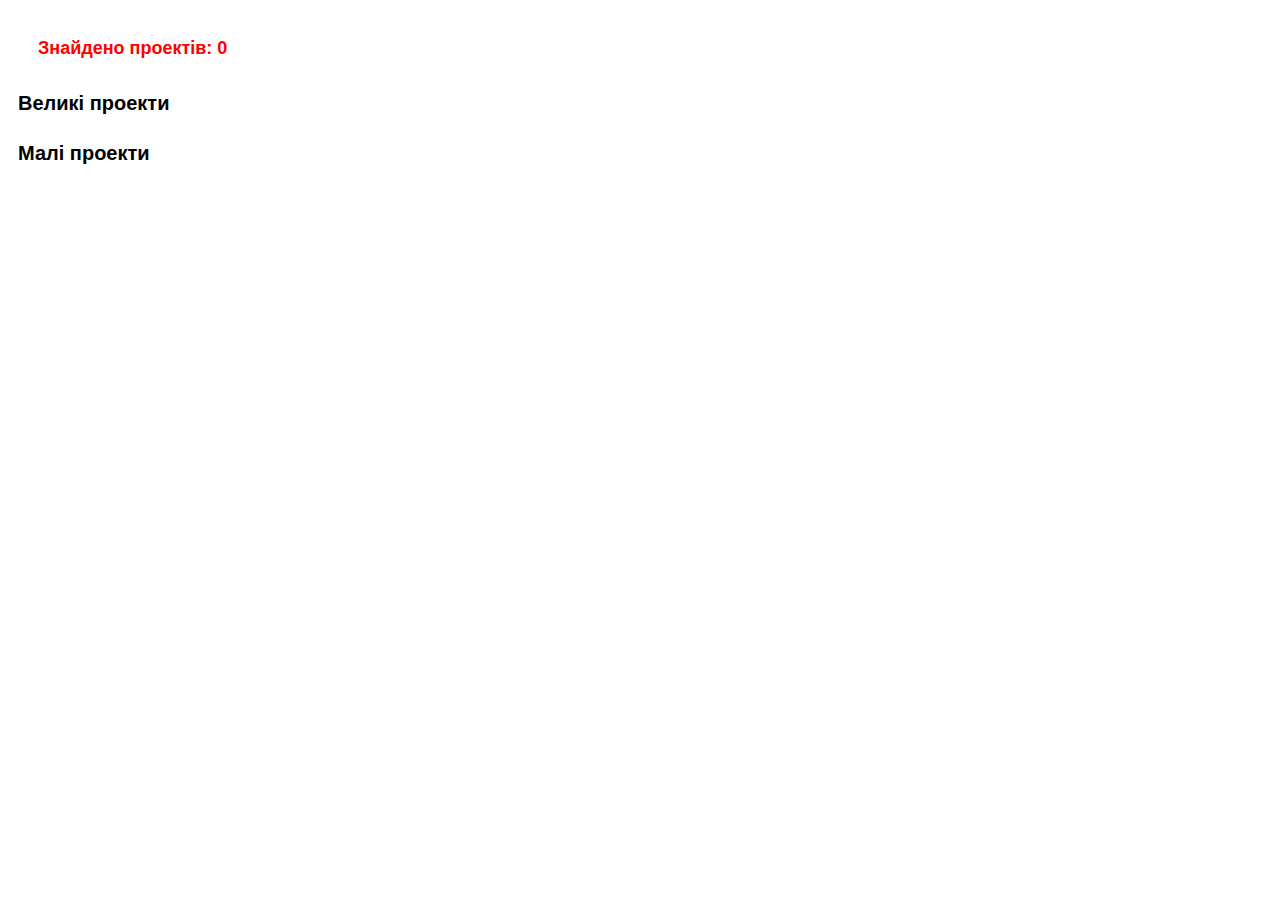
==== DniproProjects/index.html @ d9adff73 "Added DniproProjects" ====
<!DOCTYPE html>
<html lang="en">

<head>
    <meta charset="UTF-8">
    <meta name="viewport" content="width=device-width, initial-scale=1.0">
    <meta http-equiv="X-UA-Compatible" content="ie=edge">
    <title>Громадський проект - Статистика</title>
    <script src="https://ajax.googleapis.com/ajax/libs/jquery/3.2.1/jquery.min.js"></script>
    <link rel="stylesheet" href="css/styles.css">
</head>

<body>
    <div id="status"></div>
    <button id="stop-button" click="stop = true;">Зупинити</button>
    <h1>Великі проекти</h1>
    <div id="large-projects" class="projects">

    </div>
    <h1>Малі проекти</h1>
    <div id="small-projects" class="projects">

    </div>
    <script src="js/main.js"></script>
</body>

</html>
---- DniproProjects/css/styles.css ----
p {
    margin:0;
}

body {
    padding: 10px;
    font-family: Arial, Helvetica, sans-serif;
}

#status {
    padding: 20px;
    color: red;
    font-weight: bold;
    font-size: 18px;
}

h1 {
    font-size: 20px;
}

.projects {
    display: flex;
    flex-wrap: wrap;
}

.project {
    border: solid 1px #000000;
    border-radius: 5px;
    padding: 3px 8px;
    margin: 2px;
    font-size: 10pt;
    background-color: #eef;
    max-width: 200px;
}

.project-selected {
    background-color: #fee;
}

.project-order {
    float: left;
    margin-right: 10px;
    font-weight: bold;
    font-size: 10pt;
    color: green;
}

.project-votes:before {
    content: "Голосів: ";
}

.project-votes {
    margin-right: 10px;
    font-weight: bold;
    font-size: 10pt;
}

.project-cost:before {
    content: "Вартість: ";
}

.project-cost {
    font-size: 10pt;
}

.project-cost-sum:before {
    content: "З попередніми: ";
}

.project-cost-sum {
    font-size: 10pt;
}

.project-name {
    font-size: 8pt;
    font-weight: bold;
    margin-top: 3px;
}

.project-desc {
    font-size: 8pt;
    margin-top: 3px;
}
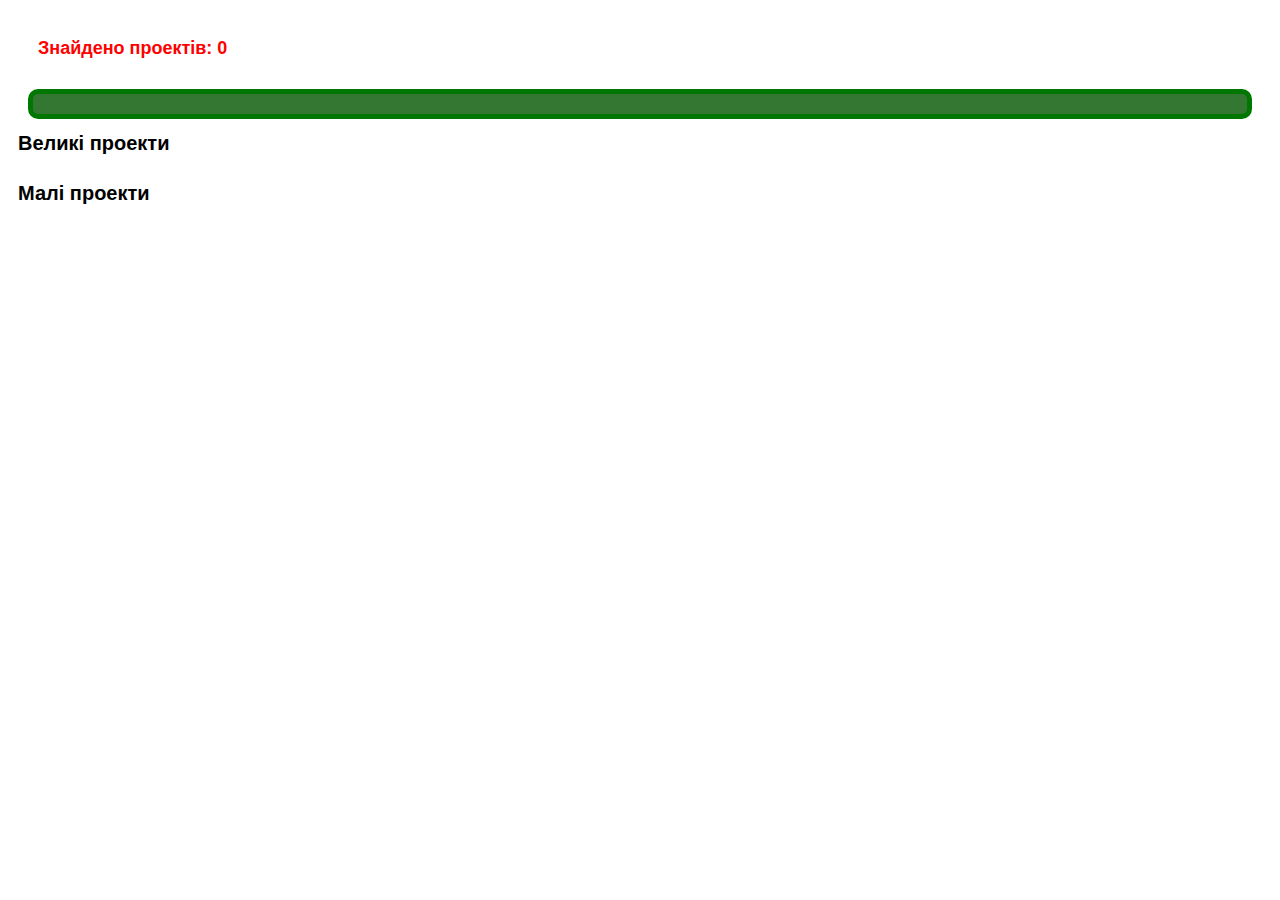
==== commit 170b6263: "Version 2" ====
--- a/DniproProjects/index.html
+++ b/DniproProjects/index.html
@@ -7,12 +7,14 @@
     <meta http-equiv="X-UA-Compatible" content="ie=edge">
     <title>Громадський проект - Статистика</title>
     <script src="https://ajax.googleapis.com/ajax/libs/jquery/3.2.1/jquery.min.js"></script>
+    <link rel="stylesheet" href="https://maxcdn.bootstrapcdn.com/font-awesome/4.7.0/css/font-awesome.min.css">
     <link rel="stylesheet" href="css/styles.css">
 </head>
 
 <body>
     <div id="status"></div>
-    <button id="stop-button" click="stop = true;">Зупинити</button>
+    <button id="stop-button" onclick="stop = true;">Зупинити</button>
+    <div id="time-left"></div>
     <h1>Великі проекти</h1>
     <div id="large-projects" class="projects">
 
@@ -21,7 +23,9 @@
     <div id="small-projects" class="projects">
 
     </div>
+    <script src="js/test.js"></script>
     <script src="js/main.js"></script>
 </body>
 
+
 </html>--- a/DniproProjects/css/styles.css
+++ b/DniproProjects/css/styles.css
@@ -14,6 +14,21 @@
     font-size: 18px;
 }
 
+#time-left {
+    position: sticky;
+    top: 0;
+    border: solid 5px #070;
+    border-radius: 10px;
+    background: #373;
+    font-size: 18pt;
+    margin: 10px;
+    padding: 10px;
+    color: #fff;
+    width: auto;
+    text-align: center;
+    z-index: 1;
+}
+
 h1 {
     font-size: 20px;
 }
@@ -26,59 +41,90 @@
 .project {
     border: solid 1px #000000;
     border-radius: 5px;
-    padding: 3px 8px;
-    margin: 2px;
+    margin: 3px;
     font-size: 10pt;
-    background-color: #eef;
+    background-color: #ddf;
     max-width: 200px;
+    max-height: 150px;
+    display: grid;
+    overflow: hidden;
+    box-shadow: 1px 1px 1px grey;
+    grid-template-columns: auto 1fr auto;
+    grid-template-rows: auto auto auto 1fr;
+    position: relative;
+}
+
+.project-failed {
+    background-color: #fee;
 }
 
 .project-selected {
-    background-color: #fee;
+    background-color: #cfc;
 }
 
 .project-order {
-    float: left;
-    margin-right: 10px;
-    font-weight: bold;
+    padding: 0px 10px 0px 10px;
+    grid-row: 1;
+    grid-column: 1;
+    height: 17px;
+    border-right:solid 1px #000000;
+    border-bottom:solid 1px #000000;
+    border-radius: 0px 0px 5px 0px;
+    background-color: #000;
+    color:#fff;
     font-size: 10pt;
-    color: green;
-}
-
-.project-votes:before {
-    content: "Голосів: ";
+    line-height: 17px;
 }
 
 .project-votes {
+    padding: 3px 0px 3px 10px;
+    grid-row: 1;
+    grid-column: 2;
     margin-right: 10px;
     font-weight: bold;
     font-size: 10pt;
 }
 
-.project-cost:before {
-    content: "Вартість: ";
+.project-code {
+    padding: 3px 5px 3px 0px;
+    grid-row: 1 / 3;
+    grid-column: 3;
+    font-size: 20px;
+    font-weight: bold;
 }
 
 .project-cost {
-    font-size: 10pt;
-}
-
-.project-cost-sum:before {
-    content: "З попередніми: ";
-}
-
-.project-cost-sum {
+    padding: 0px 5px 3px 5px;
+    grid-row: 2;
+    grid-column: 1 / 4;
     font-size: 10pt;
 }
 
 .project-name {
+    padding: 0px 5px 4px 5px;
+    grid-row: 3;
+    grid-column: 1 / 4;
     font-size: 8pt;
     font-weight: bold;
-    margin-top: 3px;
+    border-bottom: solid 1px #000;
 }
 
 .project-desc {
-    font-size: 8pt;
-    margin-top: 3px;
+    padding: 5px 5px 3px 5px;
+    grid-row: 4;
+    grid-column: 1 / 4;
+    font-size: 7pt;
+    background-color: #f4f4f4;
+    text-overflow: ellipsis; 
 }
 
+.project-fading {
+    content: "";
+    width: 100%;
+    height: 6px;
+    position: absolute;
+    bottom: 0;
+    /* background-color: red; */
+    background: linear-gradient(rgba(255,255,255,0) 0%, white 80%);
+}
+
